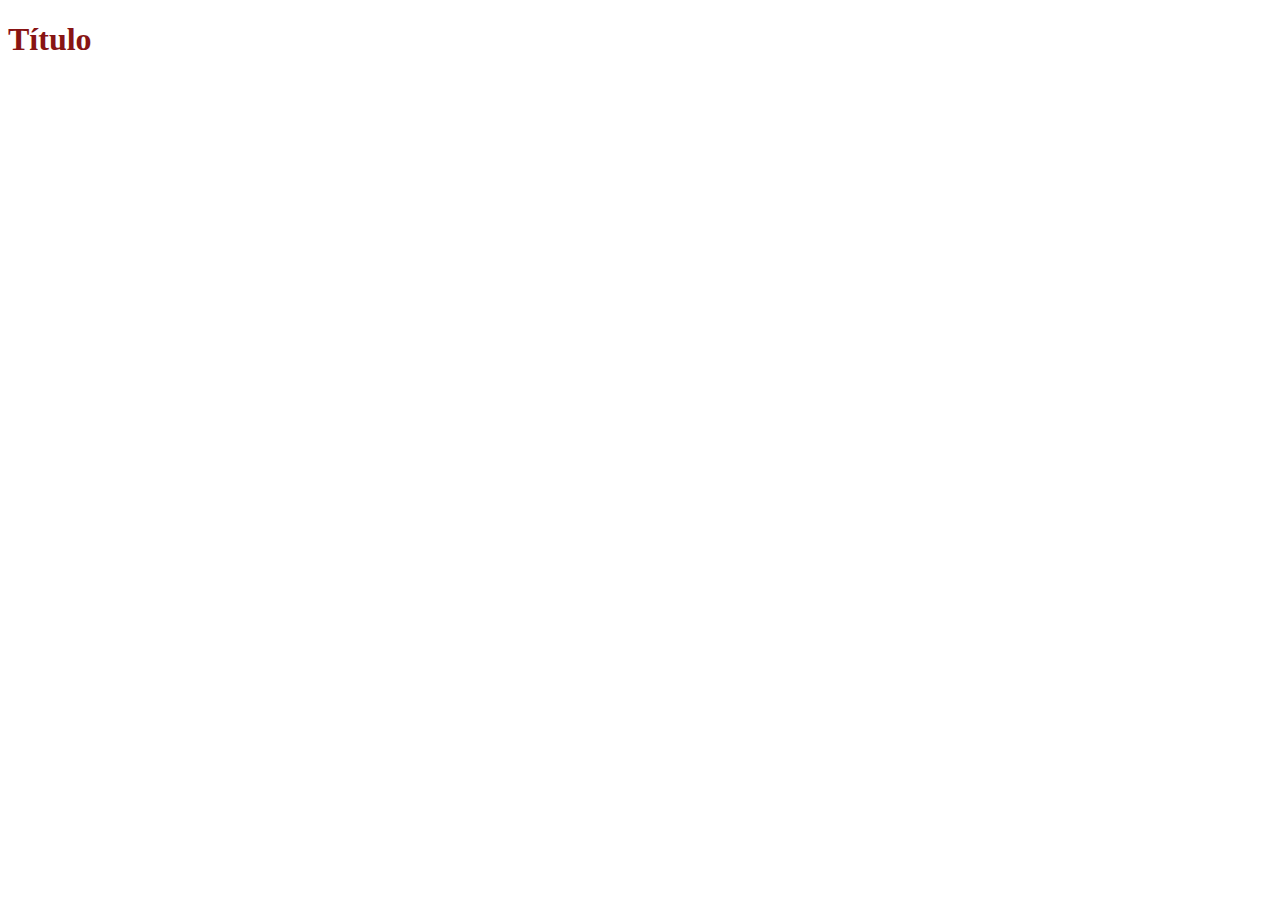
==== DevClub/index.html @ 4d96a853 "update 09.12.23" ====
<!DOCTYPE html>
<html lang="pt-br">
<head>
    <meta charset="UTF-8">
    <meta name="viewport" content="width=device-width, initial-scale=1.0">
    <link rel="stylesheet" href="style.css">
    <title>Document</title>
</head>
<body>
    <h1>Título</h1>
</body>
</html>
---- DevClub/style.css ----
h1 {
    color: rgb(136, 20, 20)
}
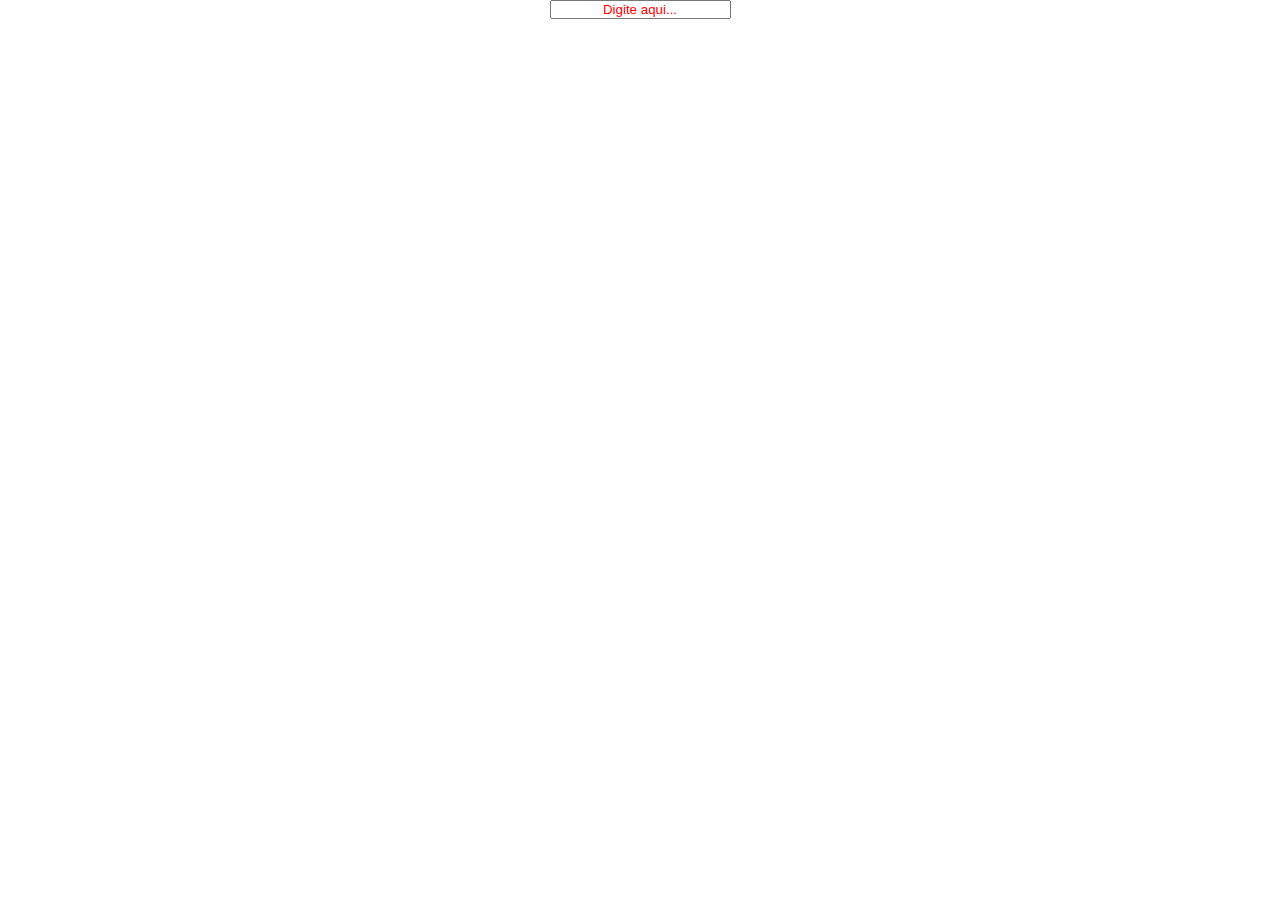
==== commit c37ccf54: "I started project 2." ====
--- a/DevClub/index.html
+++ b/DevClub/index.html
@@ -7,6 +7,12 @@
     <title>Document</title>
 </head>
 <body>
-    <h1>Título</h1>
+<!--    <div id="pai">pai
+        <div id="filho">filho</div>
+    </div>
+    <div id="outra">Outra</div> -->
+<div id="placeholder">
+    <input type="text" name="test" id="test" placeholder="Digite aqui...">
+</div>
 </body>
 </html>--- a/DevClub/style.css
+++ b/DevClub/style.css
@@ -1,3 +1,43 @@
-h1 {
-    color: rgb(136, 20, 20)
-}+* {
+    margin: 0;
+    padding: 0;
+    text-align: center;
+}
+
+
+
+#pai {
+    background: green;
+    width: 200px;
+    height: 200px;
+    color: white;
+    text-align: center;
+    position: absolute;
+    top: 10px;
+    left: 10px;
+}
+
+#filho {
+    background: blue;
+    width: 100px;
+    height: 100px;
+    position: relative;
+    left: 15px;
+}
+
+#outra {
+    background: red;
+    width: 80px;
+    height: 80px;
+    position: relative;
+    top: 15px;
+}
+
+input {
+    color: blue;
+}
+
+input::placeholder {
+    color: red;
+}
+
